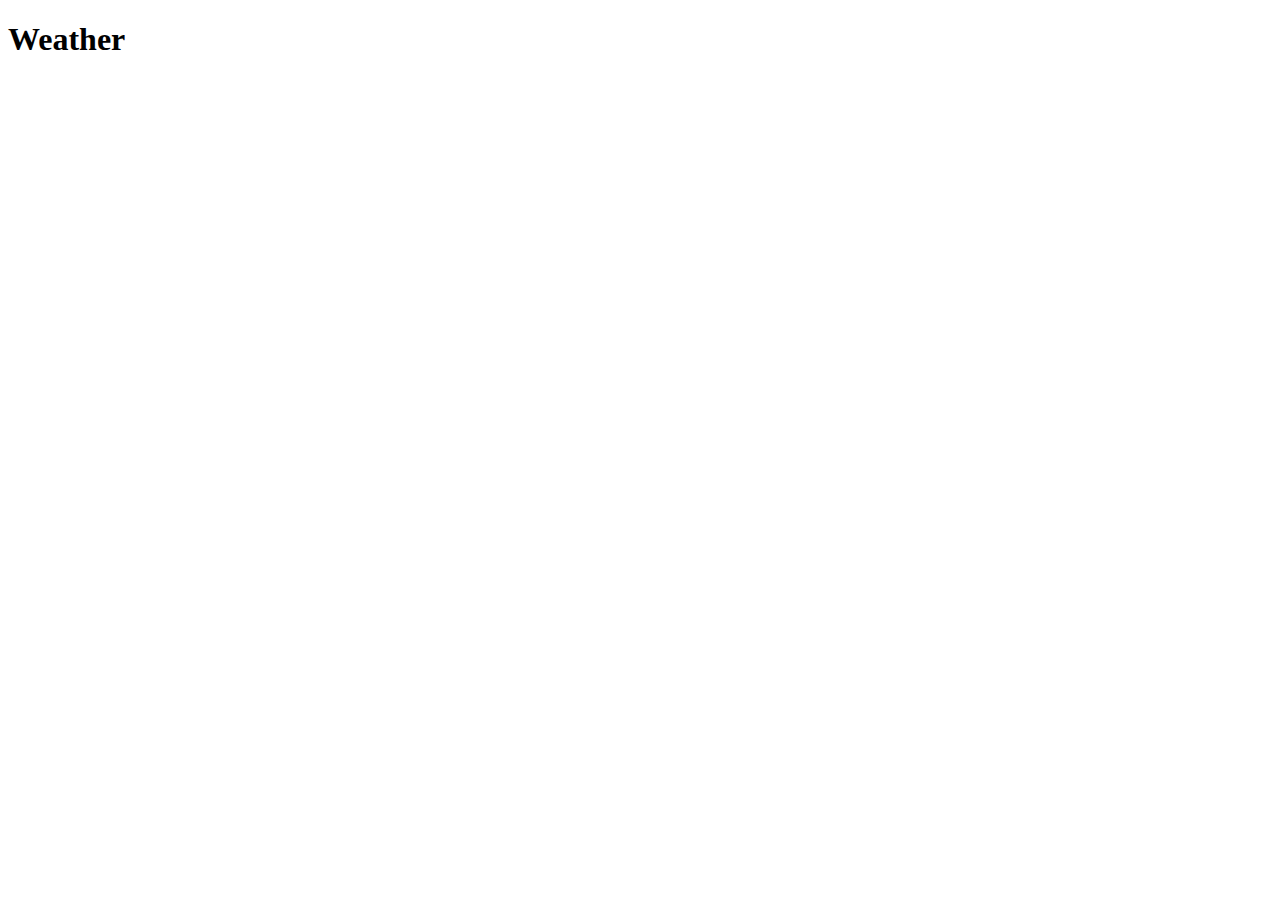
==== index.html @ 60500031 "fixed html" ====
<!DOCTYPE html>
<html lang="en">
<head>
    <meta charset="UTF-8">
    <meta http-equiv="X-UA-Compatible" content="IE=edge">
    <meta name="viewport" content="width=device-width, initial-scale=1.0">
    <link rel="stylesheet" href="src/style.css"/>
    <link href="https://cdn.jsdelivr.net/npm/bootstrap@5.2.0/dist/css/bootstrap.min.css" rel="stylesheet"
        integrity="sha384-gH2yIJqKdNHPEq0n4Mqa/HGKIhSkIHeL5AyhkYV8i59U5AR6csBvApHHNl/vI1Bx" crossorigin="anonymous">
    <title>Weather Appt</title>
</head>
<body>
    <div class="container">
    <h1>
        Weather
    </h1>
    
    </div>
    <script src="src/app.js">  </script>
</body>
</html>
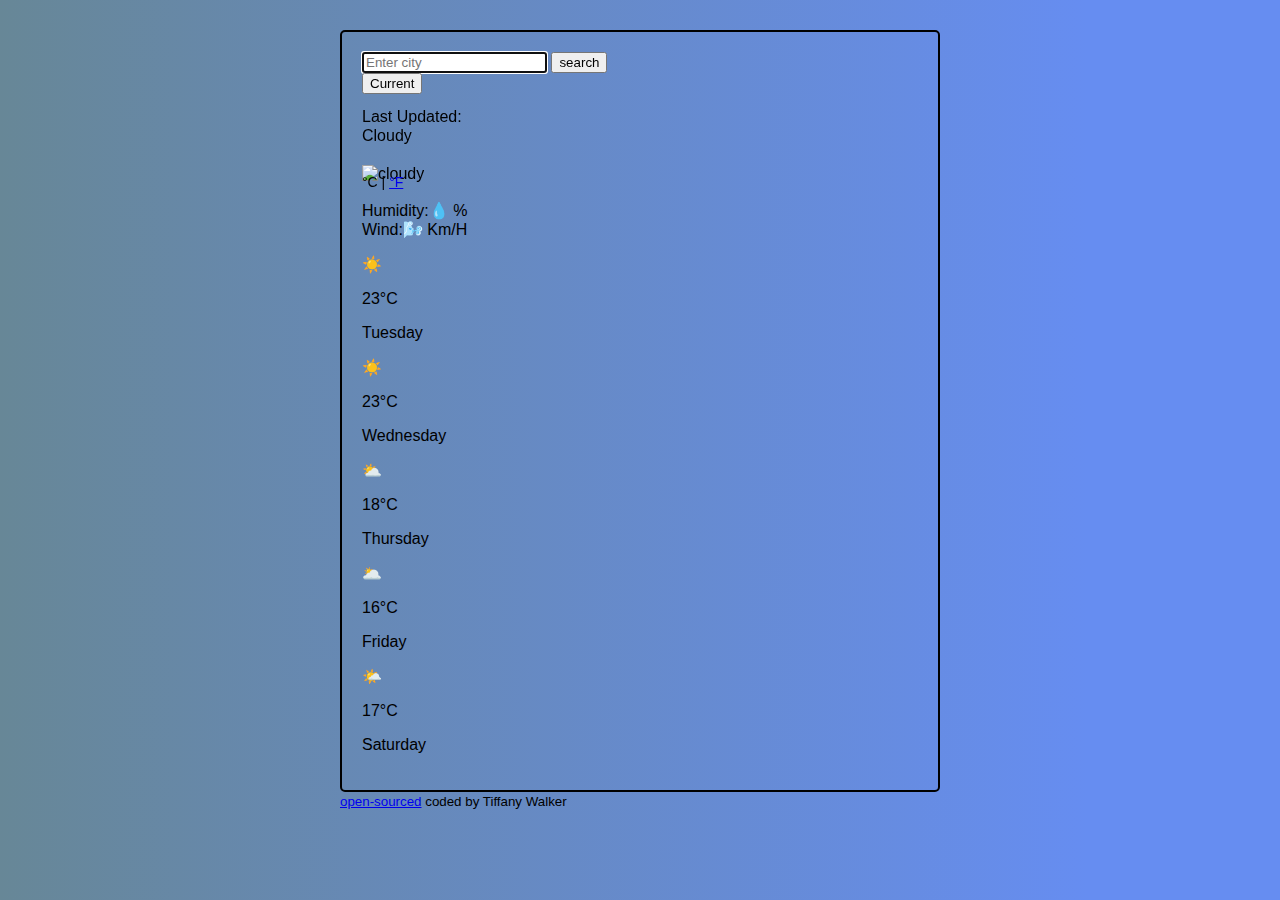
==== commit dcb09a94: "added previous java and css" ====
--- a/index.html
+++ b/index.html
@@ -4,17 +4,95 @@
     <meta charset="UTF-8">
     <meta http-equiv="X-UA-Compatible" content="IE=edge">
     <meta name="viewport" content="width=device-width, initial-scale=1.0">
-    <link rel="stylesheet" href="src/style.css"/>
     <link href="https://cdn.jsdelivr.net/npm/bootstrap@5.2.0/dist/css/bootstrap.min.css" rel="stylesheet"
         integrity="sha384-gH2yIJqKdNHPEq0n4Mqa/HGKIhSkIHeL5AyhkYV8i59U5AR6csBvApHHNl/vI1Bx" crossorigin="anonymous">
-    <title>Weather Appt</title>
+        <link rel="stylesheet" href="src/style.css" />
+        <script src="https://cdn.jsdelivr.net/npm/axios/dist/axios.min.js"></script>
+    <title>Weather App</title>
 </head>
-<body>
-    <div class="container">
-    <h1>
-        Weather
-    </h1>
-    
+<body style= "background: linear-gradient(90deg, rgb(103, 135, 151) 0%, rgb(102, 141, 241) 85%)";>
+        <div class="container">
+            <div class="weather-app-wrapper">
+                <div class="weather-app">
+        
+    <form id="search-form" class="mb-3">
+     <input type="search" placeholder="Enter city" autocomplete="off" autofocus="on" id="search-input" />
+     <input type="submit" value="search" />
+     </form>
+    <button type="button" class="btn btn-primary" id="current-location-button">
+        Current
+    </button>
+    <div class="overview">
+     <div class="row">
+    <div class="col-6">
+  <h1 id="city">
+ </h1>
+   <ul>
+  <li> Last Updated: <span id="date"> </span>
+  </li>
+<li id="description"> Cloudy
+ </li> 
+   </ul>
+   </div>
+     </div>
+     </div>
+ <div class="row">
+<div class="col-6">
+  <div class="d-inline-flex p-2 weather-temperature">
+<img src="" alt="cloudy" id="icon" class="float-left" />
+<div class="float-left">
+<strong id="currentTemperature"> </strong>
+<span class="units">
+<a href="#" id="celsius-link" class="active">°C</a> |
+<a href="#" id="fahrenheit-link"> °F</a>
+ </span>
+ </div>
+ </div>
+ </div>
+ <div class="col-6">
+                            <ul>
+  <li>Humidity:💧<span id="humidity">
+     </span>%
+ </li>
+<li> Wind:🌬️ <span id="wind">
+ </span>km/h
+ </li>
+ </ul>
+ </div>
+  </div>
+<div class="row  row-cols-5">
+    <div class="col" class="days">
+        <p id="emoji">☀️</p>
+        <p>23°C</p>
+        <p>Tuesday</p>
+    </div>
+    <div class="col" class="days">
+        <p id="emoji">☀️</p>
+        <p>23°C</p>
+        <p>Wednesday</p>
+    </div>
+    <div class="col" class="days">
+        <p id="emoji">⛅</p>
+        <p>18°C</p>
+        <p>Thursday</p>
+    </div>
+    <div class="col" class="days">
+        <p id="emoji">🌥️</p>
+        <p>16°C</p>
+        <p>Friday</p>
+    </div>
+    <div class="col" class="days">
+        <p id="emoji">🌤️</p>
+        <p>17°C</p>
+        <p>Saturday</p>
+    </div>
+    </div>
+    </div>
+    <small>
+ <a href="https://github.com/4theloveoflife/app-practice.git" target="_blank">open-sourced</a> coded by
+       Tiffany Walker
+      </small>
+     </div>
     </div>
     <script src="src/app.js">  </script>
 </body>
--- a/src/style.css
+++ b/src/style.css
@@ -0,0 +1,67 @@
+body {
+    font-family: arial, sans-serif;
+}
+
+h1 {
+    color: black;
+    font-weight: 100;
+    font-size: 20px;
+    line-height: 28px;
+    margin-bottom: 0;
+    display: block;
+}
+
+ul {
+    margin: 0;
+    padding: 0;
+}
+
+li {
+    list-style: none;
+    color: black;
+    font-size: 16px;
+    font-weight: 100;
+    line-height: 19px;
+    text-transform: capitalize;
+}
+
+.weather-app-wrapper {
+    max-width: 600px;
+    margin: 30px auto;
+}
+
+.weather-app {
+    padding: 20px;
+    border: 2px solid black;
+    border-radius: 5px;
+    display: block
+}
+
+.overview {
+    margin-bottom: 20px;
+}
+
+.weather-temperature img {
+    margin-right: 10px;
+    height: 64px;
+    width: 64px;
+}
+
+.currentTemperature strong {
+    color: black;
+    font-weight: bold;
+    line-height: 1;
+    font-size: 64px;
+}
+
+.weather-temperature .units {
+    position: relative;
+    font-size: 14px;
+    top: -10px;
+}
+
+.weather-temperature .active {
+    color: black;
+    cursor: default;
+    text-decoration: none;
+}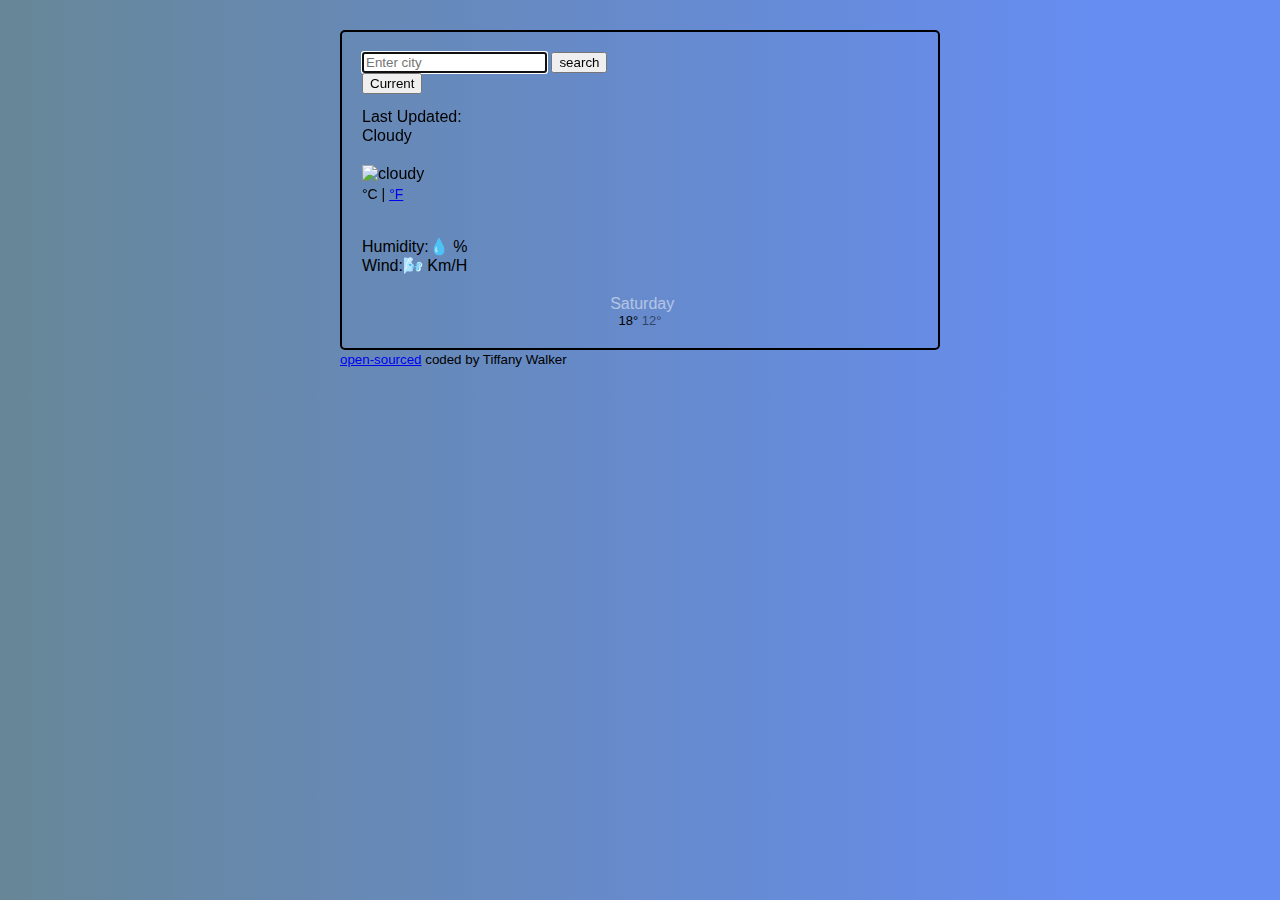
==== commit 1f06a787: "added the html forecast and css" ====
--- a/index.html
+++ b/index.html
@@ -50,7 +50,7 @@
  </div>
  </div>
  <div class="col-6">
-                            <ul>
+<ul>
   <li>Humidity:💧<span id="humidity">
      </span>%
  </li>
@@ -58,42 +58,47 @@
  </span>km/h
  </li>
  </ul>
+</div>
  </div>
-  </div>
-<div class="row  row-cols-5">
-    <div class="col" class="days">
-        <p id="emoji">☀️</p>
-        <p>23°C</p>
-        <p>Tuesday</p>
-    </div>
-    <div class="col" class="days">
-        <p id="emoji">☀️</p>
-        <p>23°C</p>
-        <p>Wednesday</p>
-    </div>
-    <div class="col" class="days">
-        <p id="emoji">⛅</p>
-        <p>18°C</p>
-        <p>Thursday</p>
-    </div>
-    <div class="col" class="days">
-        <p id="emoji">🌥️</p>
-        <p>16°C</p>
-        <p>Friday</p>
-    </div>
-    <div class="col" class="days">
-        <p id="emoji">🌤️</p>
-        <p>17°C</p>
-        <p>Saturday</p>
+
+ <div class="weather-forecast">
+<div class="row">
+    <div class="col-2">
+        <div class="weather-forecast-date">
+            <img
+            src="http://openweathermap.org/img/wn/04n@2x.png"
+            alt=""
+            width="42"/>
+            Saturday
+        </div>
+        <div class="weather-forecast-temperatures">
+            <span class="weather-forecast-temperature-max">
+                18°  </span>
+                <span class="weather-forecast-temperature-min">
+                    12°</span>
     </div>
     </div>
     </div>
+    </div>
+</div>
     <small>
  <a href="https://github.com/4theloveoflife/app-practice.git" target="_blank">open-sourced</a> coded by
        Tiffany Walker
       </small>
      </div>
     </div>
+    
     <script src="src/app.js">  </script>
 </body>
-</html>+</html>
+
+
+
+
+
+
+
+
+
+
+
--- a/src/style.css
+++ b/src/style.css
@@ -43,25 +43,44 @@
 
 .weather-temperature img {
     margin-right: 10px;
-    height: 64px;
-    width: 64px;
+    height: 55px;
+    width: 55px;
 }
 
-.currentTemperature strong {
+.weather-temperature  strong {
     color: black;
-    font-weight: bold;
+    font: weight 400px;
     line-height: 1;
-    font-size: 64px;
+    font-size: 54px;
 }
 
 .weather-temperature .units {
     position: relative;
     font-size: 14px;
-    top: -10px;
+    top: -30px;
 }
 
 .weather-temperature .active {
     color: black;
     cursor: default;
     text-decoration: none;
+}
+
+.weather-forecast{
+    margin-top:20px;
+    text-align: center;
+}
+
+.weather-forecast-date {
+    font-size: 16px;
+    color: white;
+    opacity:0.5
+}
+
+.weather-forecast-temperature-min{
+    opacity:0.5;
+}
+
+.weather-forecast-temperatures{
+    font-size: 13px;
 }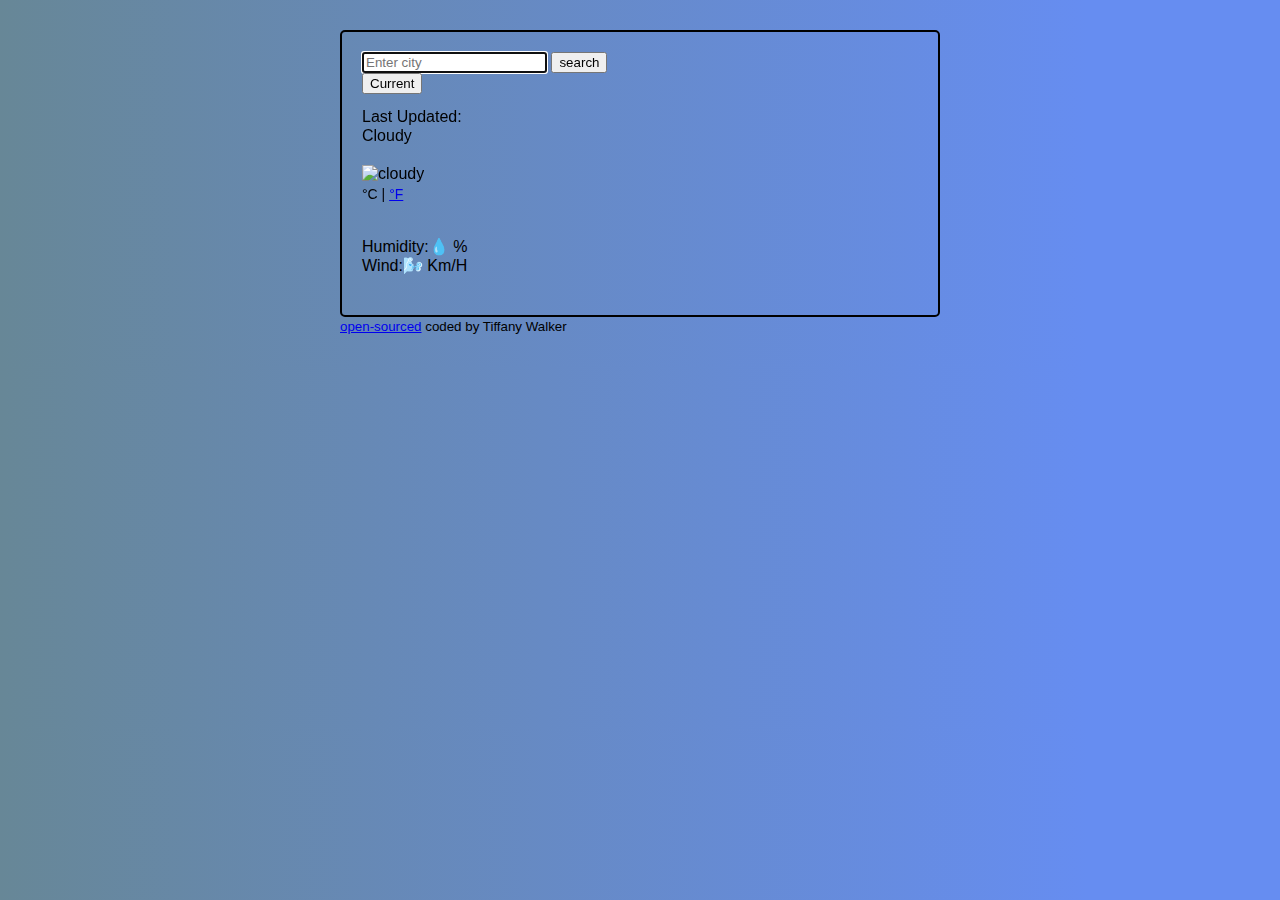
==== commit 9e1fe237: "added forecast to java script and html" ====
--- a/index.html
+++ b/index.html
@@ -60,26 +60,7 @@
  </ul>
 </div>
  </div>
-
- <div class="weather-forecast">
-<div class="row">
-    <div class="col-2">
-        <div class="weather-forecast-date">
-            <img
-            src="http://openweathermap.org/img/wn/04n@2x.png"
-            alt=""
-            width="42"/>
-            Saturday
-        </div>
-        <div class="weather-forecast-temperatures">
-            <span class="weather-forecast-temperature-max">
-                18°  </span>
-                <span class="weather-forecast-temperature-min">
-                    12°</span>
-    </div>
-    </div>
-    </div>
-    </div>
+ <div class="weather-forecast" id="forecast"></div>
 </div>
     <small>
  <a href="https://github.com/4theloveoflife/app-practice.git" target="_blank">open-sourced</a> coded by
@@ -87,7 +68,6 @@
       </small>
      </div>
     </div>
-    
     <script src="src/app.js">  </script>
 </body>
 </html>
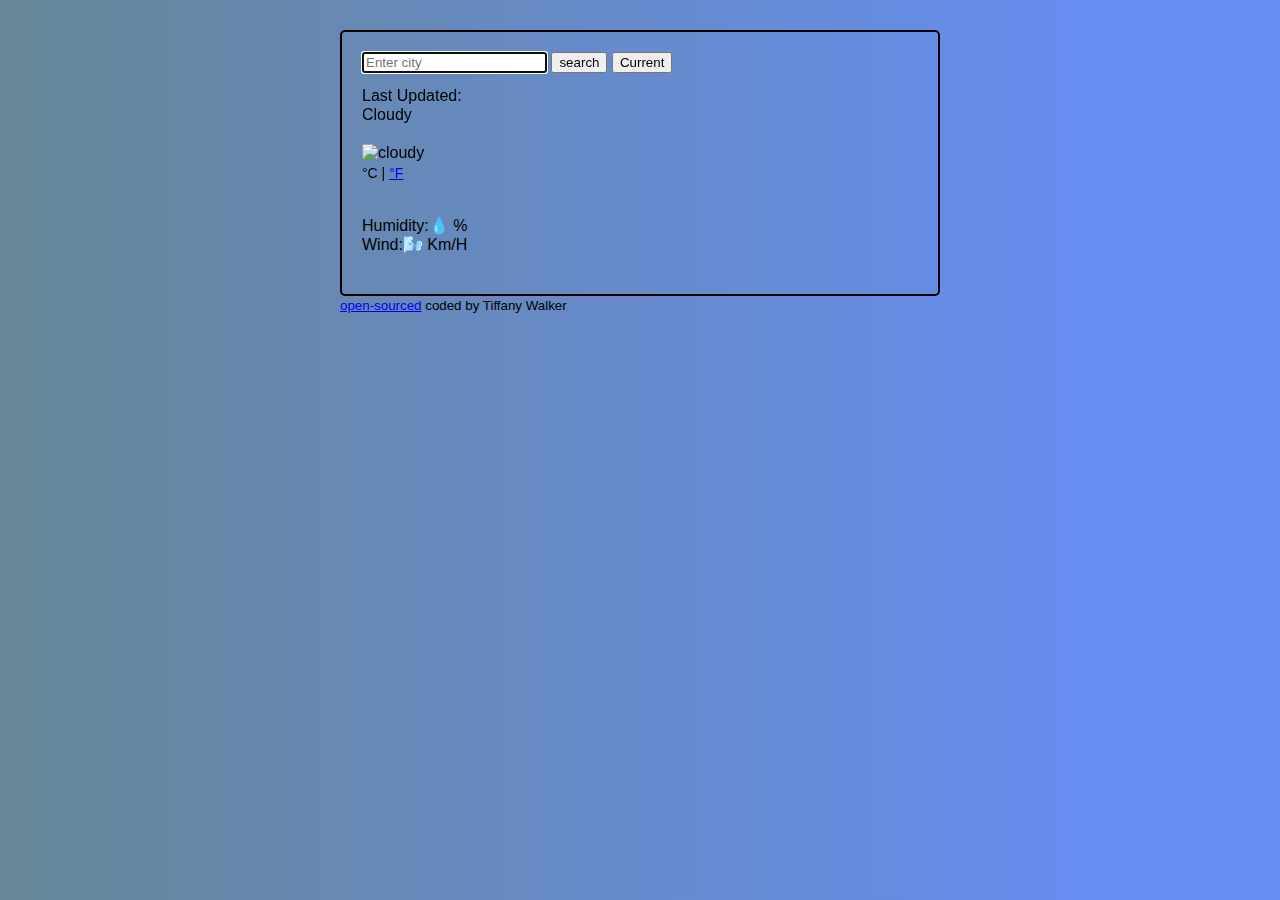
==== commit 3b66e839: "fixed search and Current button" ====
--- a/index.html
+++ b/index.html
@@ -18,10 +18,11 @@
     <form id="search-form" class="mb-3">
      <input type="search" placeholder="Enter city" autocomplete="off" autofocus="on" id="search-input" />
      <input type="submit" value="search" />
-     </form>
     <button type="button" class="btn btn-primary" id="current-location-button">
         Current
     </button>
+     </form>
+   
     <div class="overview">
      <div class="row">
     <div class="col-6">
